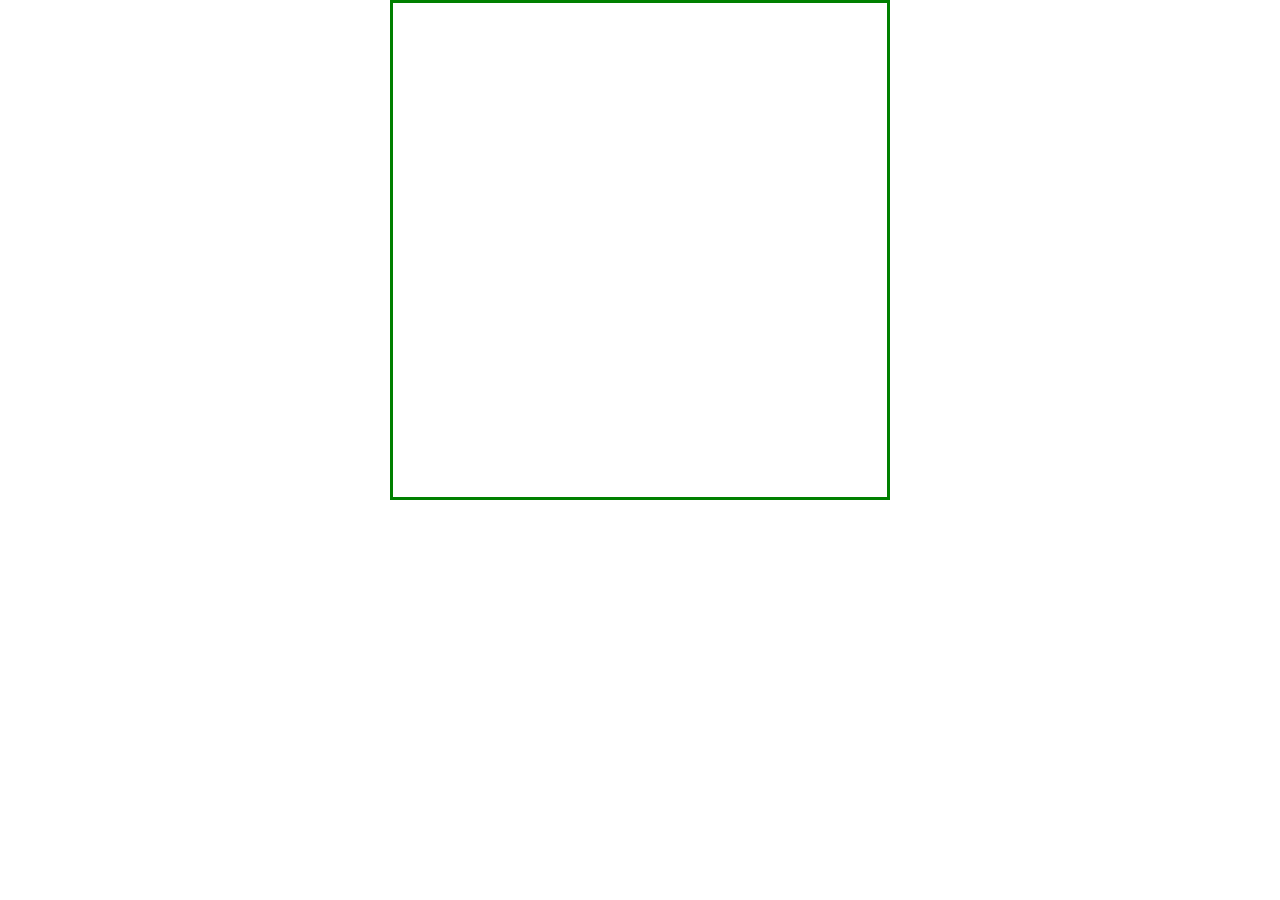
==== index.html @ 907351b8 "first creating new app" ====
<!DOCTYPE html>
<html lang="en">
<head>
    <meta charset="UTF-8">
    <meta http-equiv="X-UA-Compatible" content="IE=edge">
    <meta name="viewport" content="width=device-width, initial-scale=1.0">
    <title> Сам раб</title>
    <link rel="stylesheet" href="./style.css">
</head>
<body>
    <div class="shakl"></div>


    <script src="./app.js"></script>
</body>
</html>
---- style.css ----
*{
    padding: auto;
    margin: auto;
    box-sizing: border-box;
    overflow: hidden;
}

.shakl{
    /* background: #000; */
    border: 3px solid green;
    width: 500px;
    height: 500px;
    /* border-left: -12px  ; */
    
}
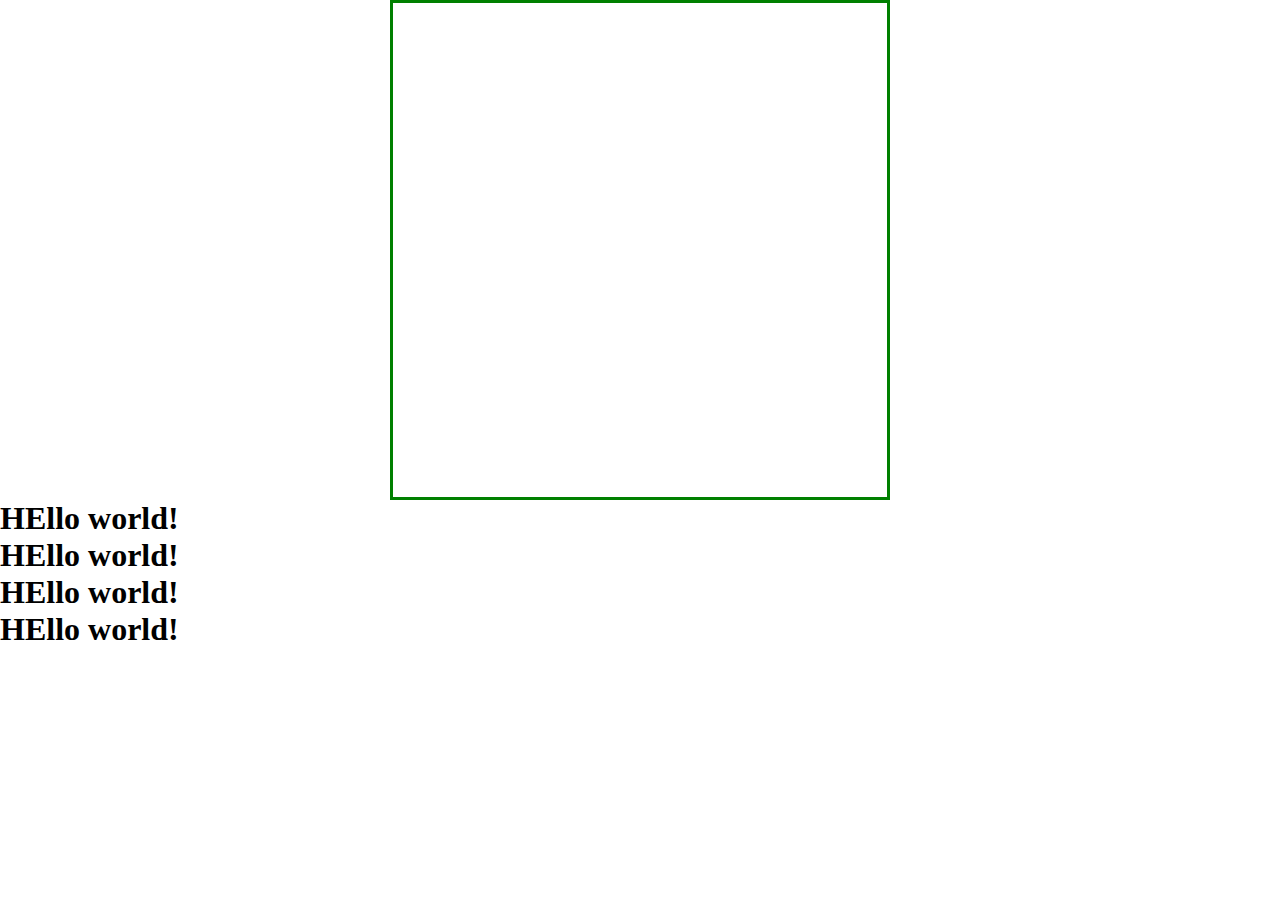
==== commit 4f588a0c: "second" ====
--- a/index.html
+++ b/index.html
@@ -9,7 +9,10 @@
 </head>
 <body>
     <div class="shakl"></div>
-
+<h1>HEllo world! </h1>
+<h1>HEllo world! </h1>
+<h1>HEllo world! </h1>
+<h1>HEllo world! </h1>
 
     <script src="./app.js"></script>
 </body>
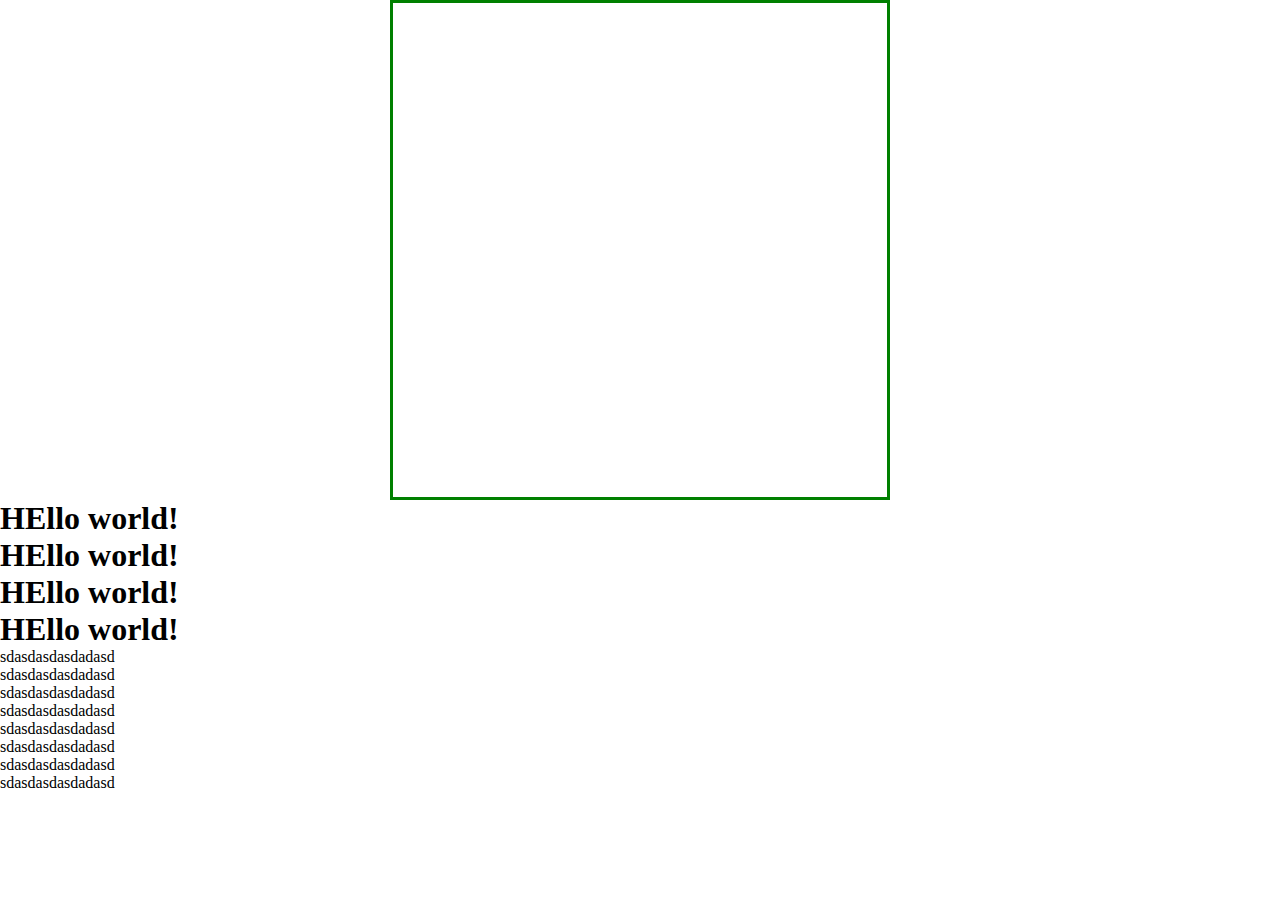
==== commit 20f7c8a2: "third" ====
--- a/index.html
+++ b/index.html
@@ -14,6 +14,16 @@
 <h1>HEllo world! </h1>
 <h1>HEllo world! </h1>
 
+
+<p>sdasdasdasdadasd</p>
+<p>sdasdasdasdadasd</p>
+<p>sdasdasdasdadasd</p>
+<p>sdasdasdasdadasd</p>
+<p>sdasdasdasdadasd</p>
+<p>sdasdasdasdadasd</p>
+<p>sdasdasdasdadasd</p>
+<p>sdasdasdasdadasd</p>
+
     <script src="./app.js"></script>
 </body>
 </html>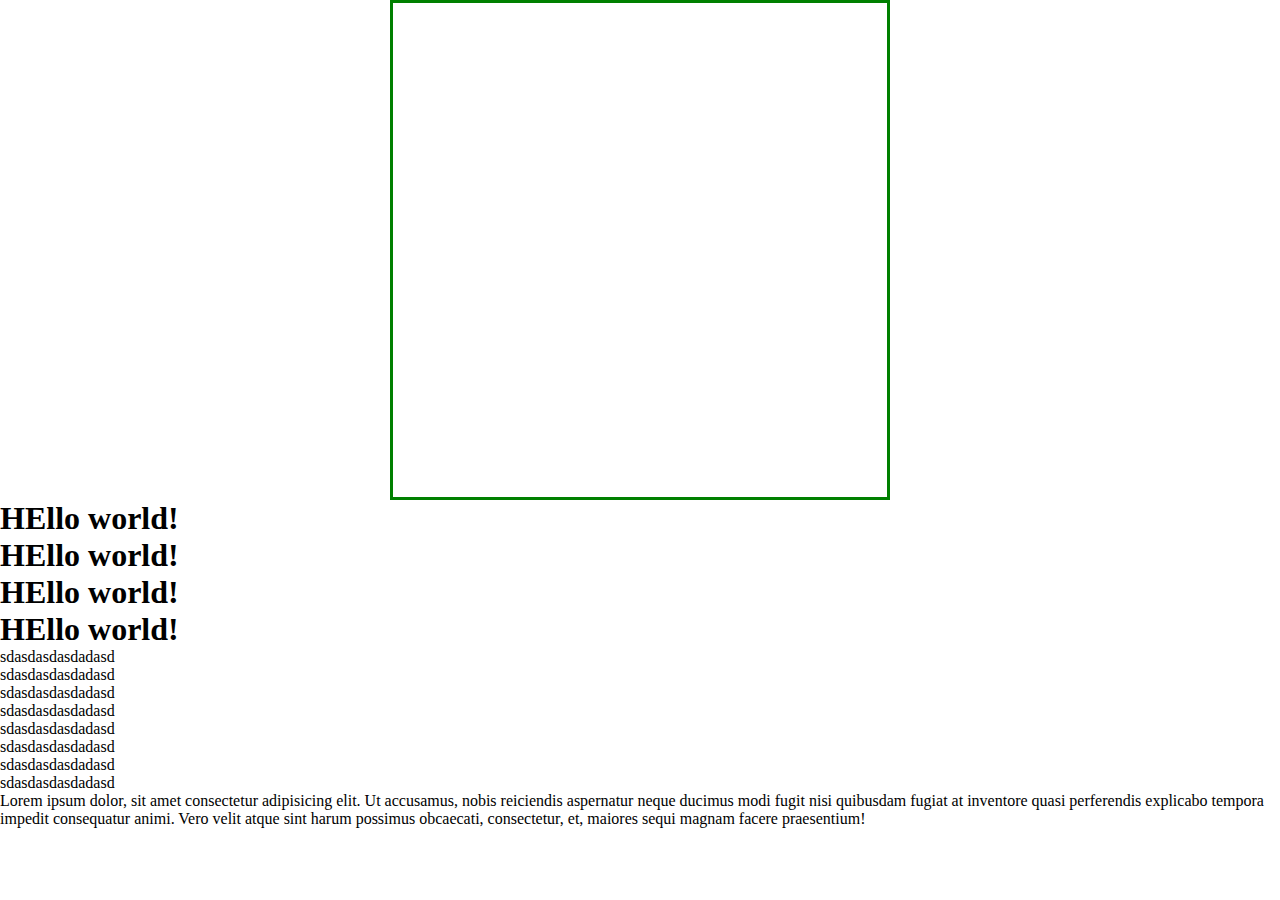
==== commit 095e5ae5: "navbar section" ====
--- a/index.html
+++ b/index.html
@@ -1,5 +1,6 @@
 <!DOCTYPE html>
 <html lang="en">
+
 <head>
     <meta charset="UTF-8">
     <meta http-equiv="X-UA-Compatible" content="IE=edge">
@@ -7,23 +8,28 @@
     <title> Сам раб</title>
     <link rel="stylesheet" href="./style.css">
 </head>
+
 <body>
     <div class="shakl"></div>
-<h1>HEllo world! </h1>
-<h1>HEllo world! </h1>
-<h1>HEllo world! </h1>
-<h1>HEllo world! </h1>
+    <h1>HEllo world! </h1>
+    <h1>HEllo world! </h1>
+    <h1>HEllo world! </h1>
+    <h1>HEllo world! </h1>
 
 
-<p>sdasdasdasdadasd</p>
-<p>sdasdasdasdadasd</p>
-<p>sdasdasdasdadasd</p>
-<p>sdasdasdasdadasd</p>
-<p>sdasdasdasdadasd</p>
-<p>sdasdasdasdadasd</p>
-<p>sdasdasdasdadasd</p>
-<p>sdasdasdasdadasd</p>
+    <p>sdasdasdasdadasd</p>
+    <p>sdasdasdasdadasd</p>
+    <p>sdasdasdasdadasd</p>
+    <p>sdasdasdasdadasd</p>
+    <p>sdasdasdasdadasd</p>
+    <p>sdasdasdasdadasd</p>
+    <p>sdasdasdasdadasd</p>
+    <p>sdasdasdasdadasd</p>
+    <p>Lorem ipsum dolor, sit amet consectetur adipisicing elit. Ut accusamus, nobis reiciendis aspernatur neque ducimus
+        modi fugit nisi quibusdam fugiat at inventore quasi perferendis explicabo tempora impedit consequatur animi.
+        Vero velit atque sint harum possimus obcaecati, consectetur, et, maiores sequi magnam facere praesentium!</p>
 
     <script src="./app.js"></script>
 </body>
+
 </html>